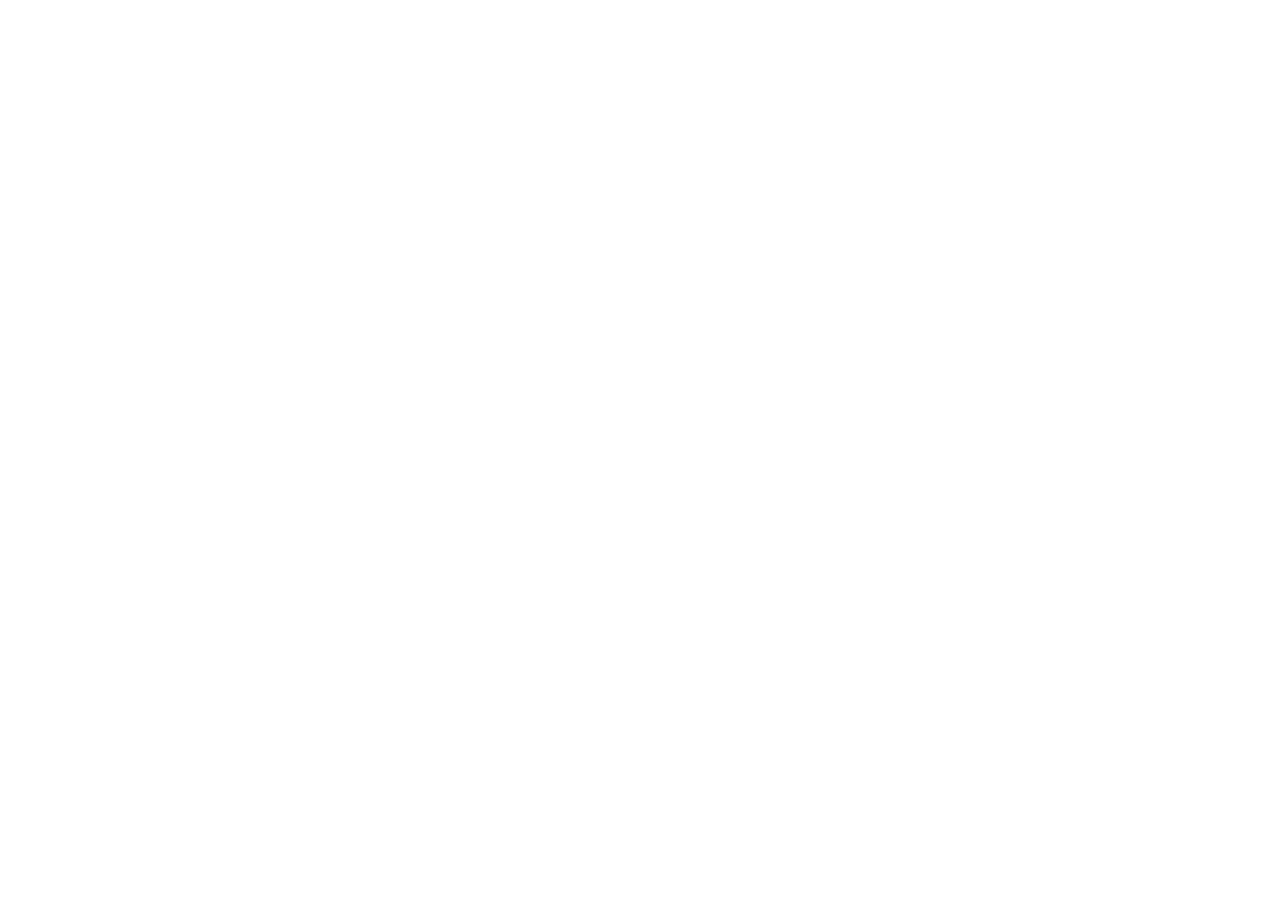
==== docs/index.html @ 81b2e82a "Revert "非表示 r5" This reverts commit 78251b0b2027f88edcba3b81ba9d962d0c84031e." ====
<!DOCTYPE html>
<html lang="ja">
  <head>
    <meta charset="UTF-8" />

    <meta name="viewport" content="width=device-width, initial-scale=1.0" />
    <title>プリコネ所持キャラチェッカー</title>
    <script>
      const path = sessionStorage.getItem("path");
      const targetPathRegex = /\/pri-checker\/(.*)/;
      if (path && targetPathRegex.test(path)) {
        sessionStorage.removeItem("path");
        const targetPath = path.match(targetPathRegex)[1];
        window.history.replaceState(null, null, targetPath);
      }
    </script>
    <script type="module" crossorigin src="/pri-checker/assets/index-BUBYIcv4.js"></script>
    <link rel="stylesheet" crossorigin href="/pri-checker/assets/index-CI5Bdk_T.css">

  </head>
  <body>
    <div id="app"></div>
  </body>
</html>
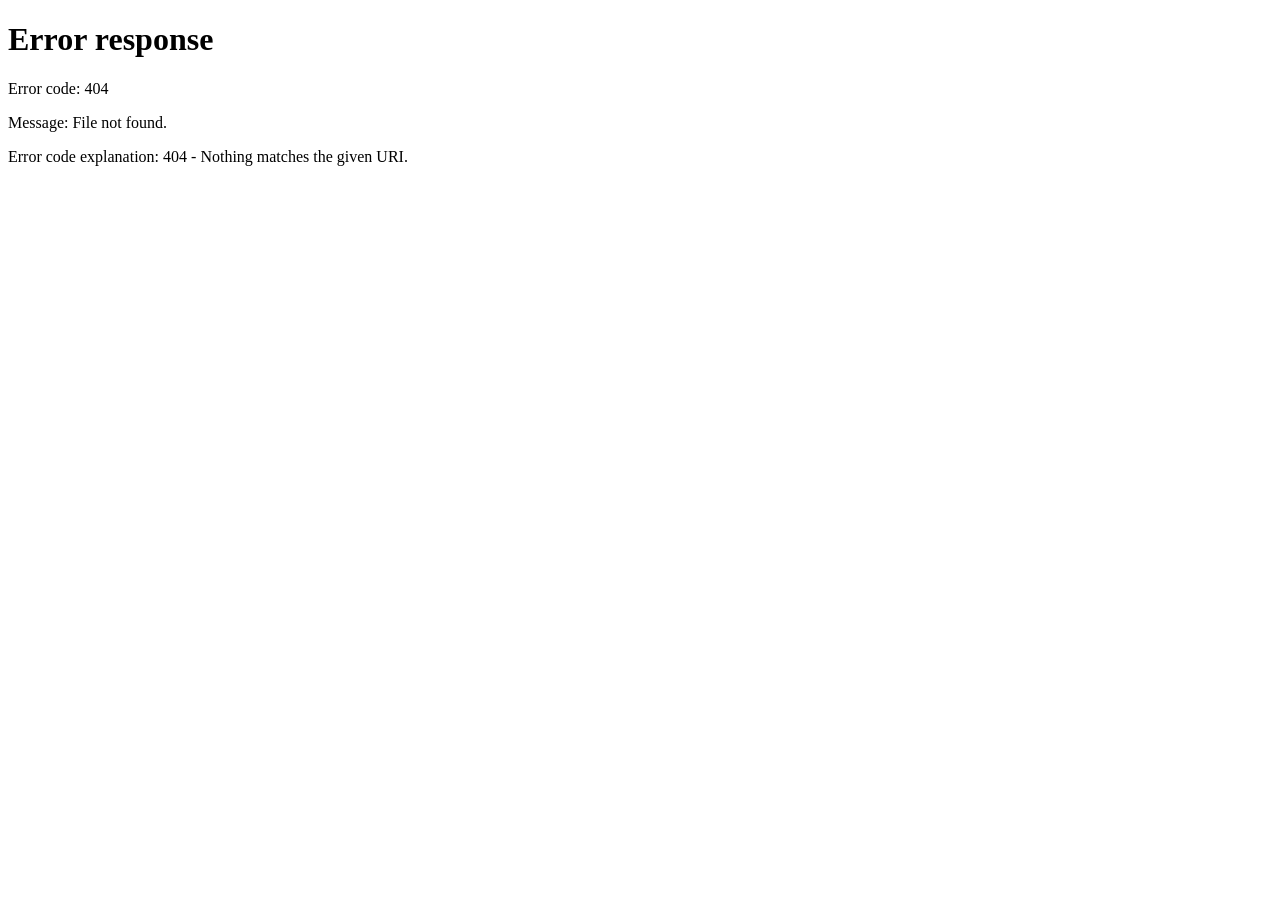
==== commit f4110312: "404系up" ====
--- a/docs/index.html
+++ b/docs/index.html
@@ -16,9 +16,13 @@
     </script>
     <script type="module" crossorigin src="/pri-checker/assets/index-BUBYIcv4.js"></script>
     <link rel="stylesheet" crossorigin href="/pri-checker/assets/index-CI5Bdk_T.css">
-
   </head>
   <body>
     <div id="app"></div>
+
+<script>
+  // アクセスしたら404.htmlにリダイレクト
+  location.replace('/pri-checker/404.html');
+</script>
   </body>
 </html>
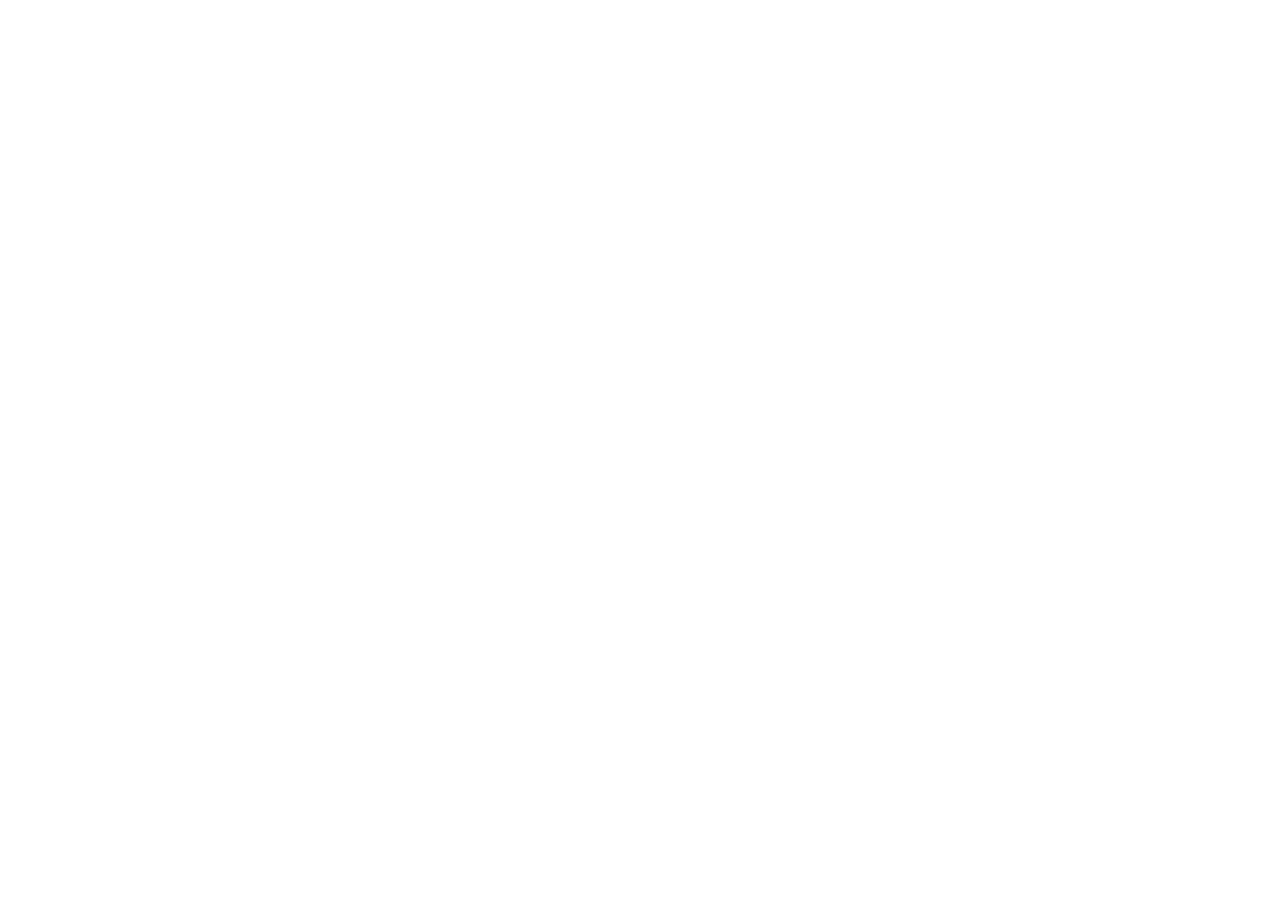
==== commit a0e9c934: "Revert "404系up" This reverts commit f411031277c23f4a349286d8082841e1bf56b21b." ====
--- a/docs/index.html
+++ b/docs/index.html
@@ -20,9 +20,13 @@
   <body>
     <div id="app"></div>
 
-<script>
-  // アクセスしたら404.htmlにリダイレクト
-  location.replace('/pri-checker/404.html');
-</script>
+      <script>
+    window.addEventListener('DOMContentLoaded', () => {
+      const title = document.querySelector('.q-toolbar__title.ellipsis');
+      if (title) {
+        title.style.display = 'none';
+      }
+    });
+  </script>
   </body>
 </html>
